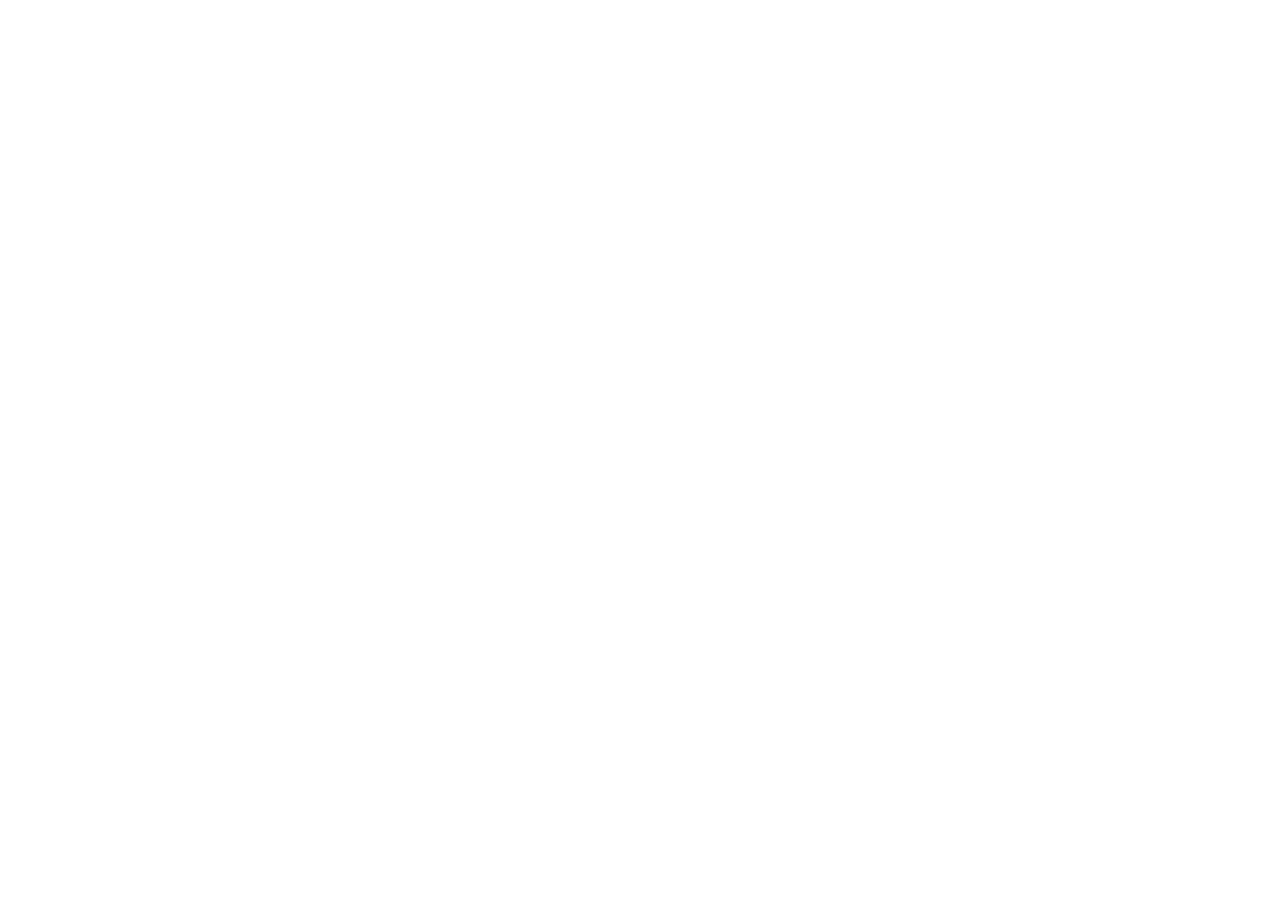
==== index.html @ 55a09400 "connect the js file" ====
<!DOCTYPE html>
<html lang="en">
<head>
    <meta charset="UTF-8">
    <meta http-equiv="X-UA-Compatible" content="IE=edge">
    <meta name="viewport" content="width=device-width, initial-scale=1.0">
    <title>Document</title>
</head>
<body>
    <script src="./js/index.js"></script>
</body>
</html>
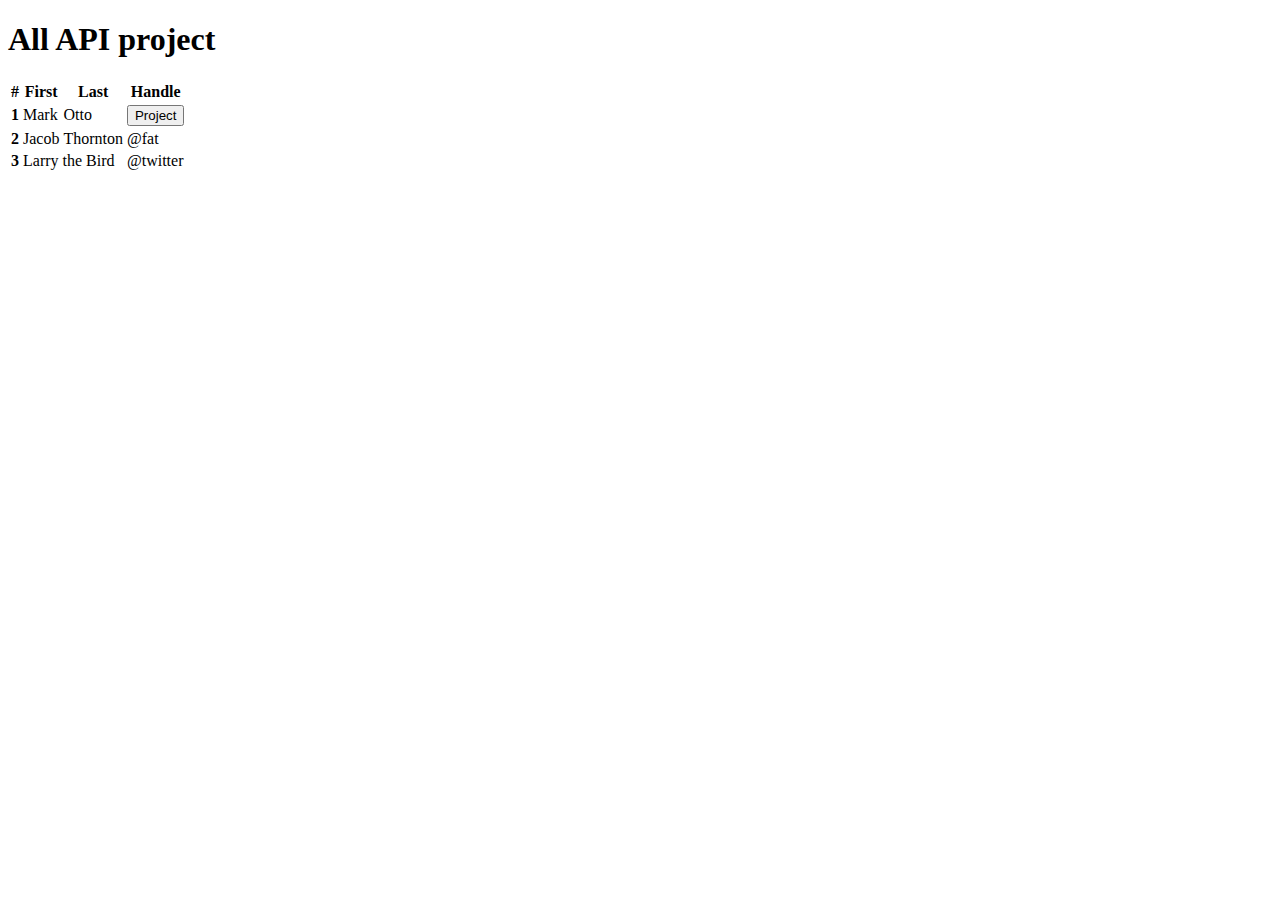
==== commit 195585e5: "add a index file for show the all api project list" ====
--- a/index.html
+++ b/index.html
@@ -1,12 +1,48 @@
-<!DOCTYPE html>
+<!doctype html>
 <html lang="en">
-<head>
-    <meta charset="UTF-8">
-    <meta http-equiv="X-UA-Compatible" content="IE=edge">
-    <meta name="viewport" content="width=device-width, initial-scale=1.0">
-    <title>Document</title>
-</head>
-<body>
-    <script src="./js/index.js"></script>
-</body>
+  <head>
+    <!-- Required meta tags -->
+    <meta charset="utf-8">
+    <meta name="viewport" content="width=device-width, initial-scale=1">
+
+    <!-- Bootstrap CSS -->
+    <link href="https://cdn.jsdelivr.net/npm/bootstrap@5.0.2/dist/css/bootstrap.min.css" rel="stylesheet" integrity="sha384-EVSTQN3/azprG1Anm3QDgpJLIm9Nao0Yz1ztcQTwFspd3yD65VohhpuuCOmLASjC" crossorigin="anonymous">
+
+    <title>API Project</title>
+  </head>
+  <body class="container">
+    <h1 class="text-center mt-3">All API project</h1>
+    <table class="table mt-5">
+        <thead>
+          <tr>
+            <th scope="col">#</th>
+            <th scope="col">First</th>
+            <th scope="col">Last</th>
+            <th scope="col">Handle</th>
+          </tr>
+        </thead>
+        <tbody>
+          <tr>
+            <th scope="row">1</th>
+            <td>Mark</td>
+            <td>Otto</td>
+            <td><button onclick="location.href ='./countries.html'" class="btn btn-info">Project</button></td>
+          </tr>
+          <tr>
+            <th scope="row">2</th>
+            <td>Jacob</td>
+            <td>Thornton</td>
+            <td>@fat</td>
+          </tr>
+          <tr>
+            <th scope="row">3</th>
+            <td colspan="2">Larry the Bird</td>
+            <td>@twitter</td>
+          </tr>
+        </tbody>
+      </table>
+
+    
+    <script src="https://cdn.jsdelivr.net/npm/bootstrap@5.0.2/dist/js/bootstrap.bundle.min.js" integrity="sha384-MrcW6ZMFYlzcLA8Nl+NtUVF0sA7MsXsP1UyJoMp4YLEuNSfAP+JcXn/tWtIaxVXM" crossorigin="anonymous"></script>
+  </body>
 </html>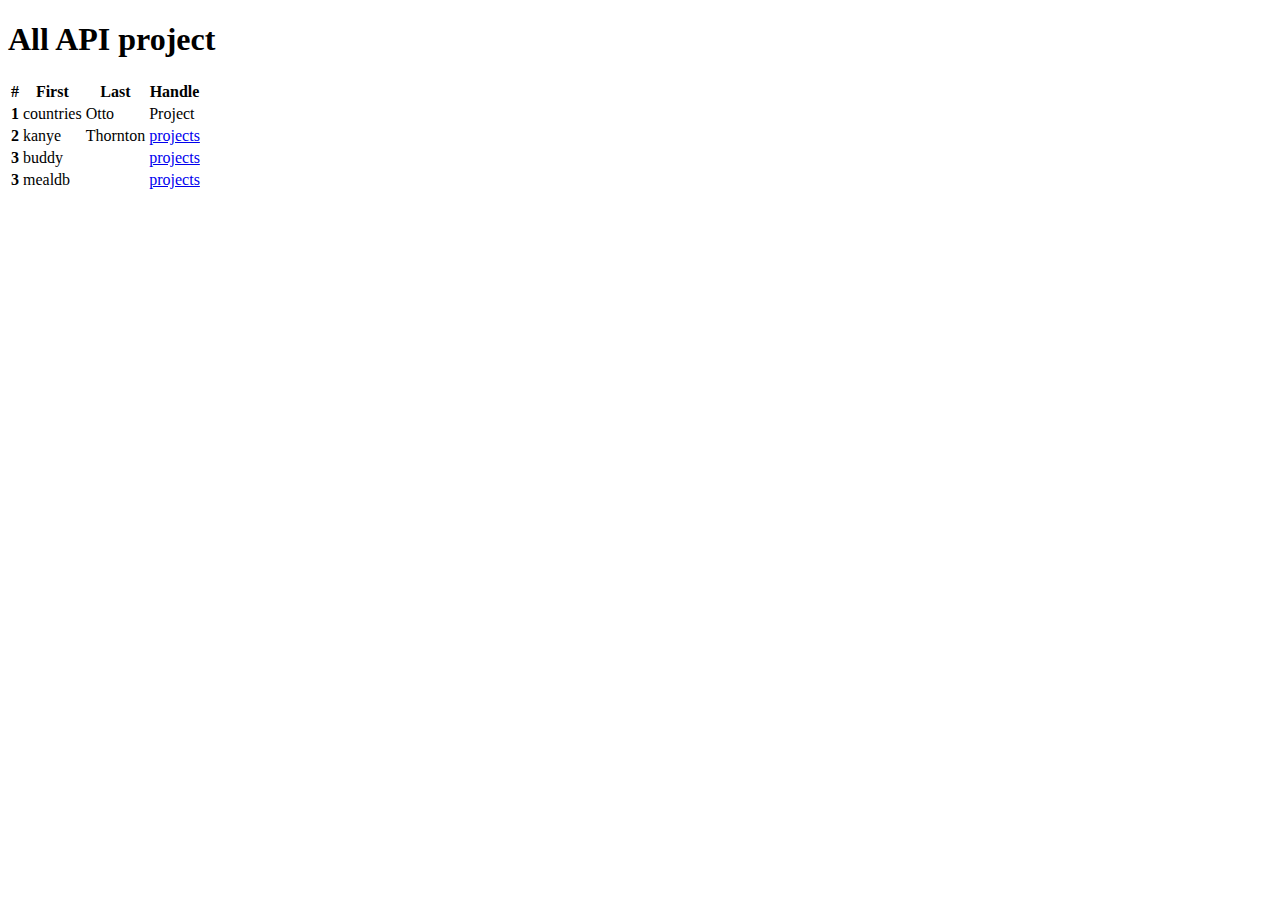
==== commit 3a996b26: "add card to the mealdb api project" ====
--- a/index.html
+++ b/index.html
@@ -24,20 +24,25 @@
         <tbody>
           <tr>
             <th scope="row">1</th>
-            <td>Mark</td>
+            <td>countries</td>
             <td>Otto</td>
-            <td><button onclick="location.href ='./countries.html'" class="btn btn-info">Project</button></td>
+            <td><a target="_blank" onclick="location.href ='./projects/countries.html'" class="btn btn-info">Project</a></td>
           </tr>
           <tr>
             <th scope="row">2</th>
-            <td>Jacob</td>
+            <td>kanye</td>
             <td>Thornton</td>
-            <td>@fat</td>
+            <td><a href="./projects/kanye.html">projects</a></td>
           </tr>
           <tr>
             <th scope="row">3</th>
-            <td colspan="2">Larry the Bird</td>
-            <td>@twitter</td>
+            <td colspan="2">buddy</td>
+            <td><a href="./projects/buddy.html">projects</a></td>
+          </tr>
+          <tr>
+            <th scope="row">3</th>
+            <td colspan="2">mealdb</td>
+            <td><a href="./projects/mealdb.html">projects</a></td>
           </tr>
         </tbody>
       </table>
